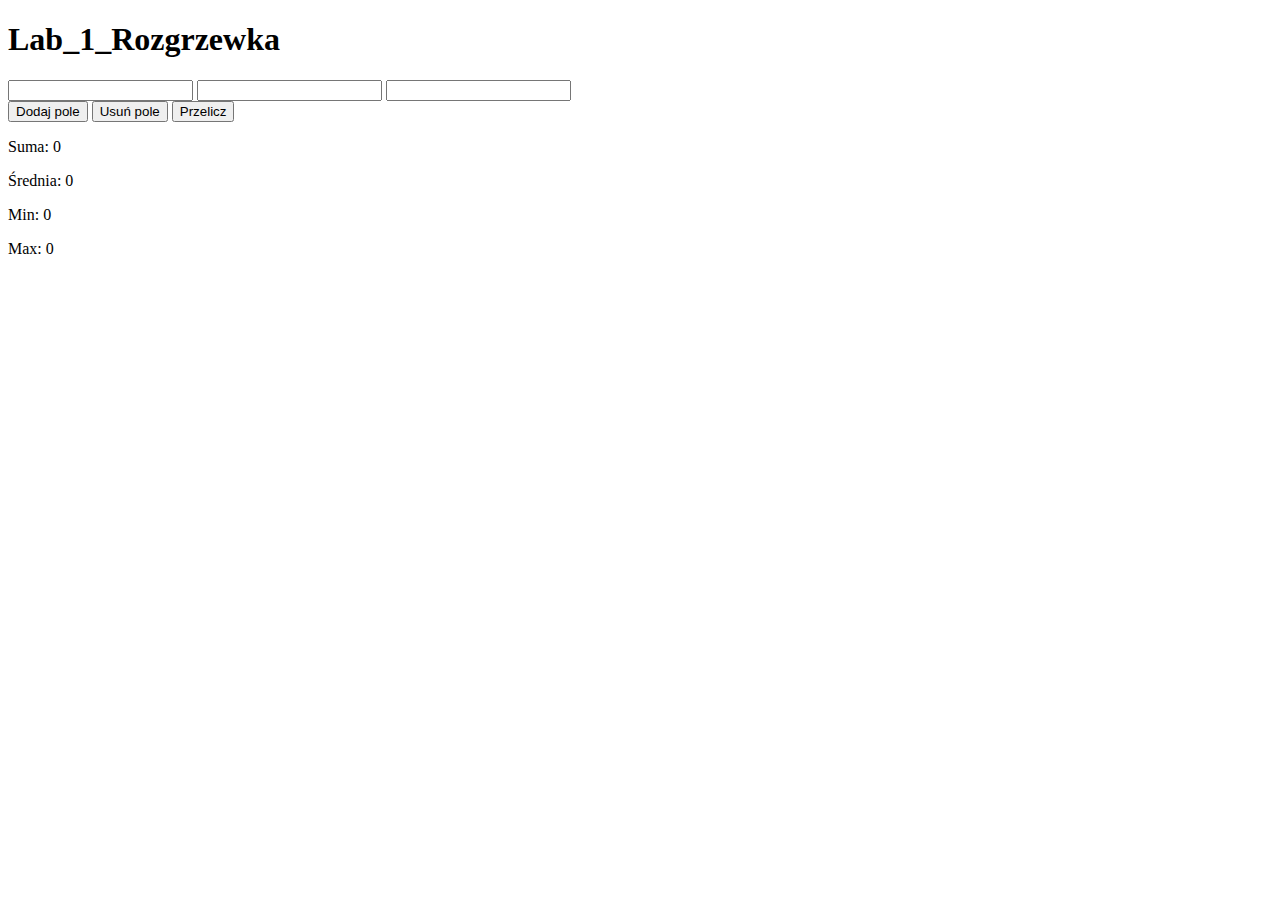
==== Laboratoria_1/Index.html @ 78875ed7 "Dodanie folderu Laboratoria_1" ====
<!DOCTYPE html>
<html>
<head>
    <title>Lab_1_Rozgrzewka</title>
</head>
<body>
    <h1>Lab_1_Rozgrzewka</h1>

    <!-- Div do przechowywania pól tekstowych -->
    <div id="inputs">
        <input type="text" class="number" oninput="calculate()" />
        <input type="text" class="number" oninput="calculate()" />
        <input type="text" class="number" oninput="calculate()" />
    </div>
    
    <!-- Przycisk do dodawania nowych pól tekstowych -->
    <button id="addInput">Dodaj pole</button>
    
    <!-- Przycisk do usuwania ostatniego pola tekstowego -->
    <button id="removeInput">Usuń pole</button>
    
    <!-- Przycisk do przeliczania wyników -->
    <button id="calculate">Przelicz</button>
    
    <!-- Wyniki obliczeń -->
    <div id="results">
        <p>Suma: <span id="sum">0</span></p>
        <p>Średnia: <span id="average">0</span></p>
        <p>Min: <span id="min">0</span></p>
        <p>Max: <span id="max">0</span></p>
    </div>

    <script src="main.js"></script>
</body>
</html>
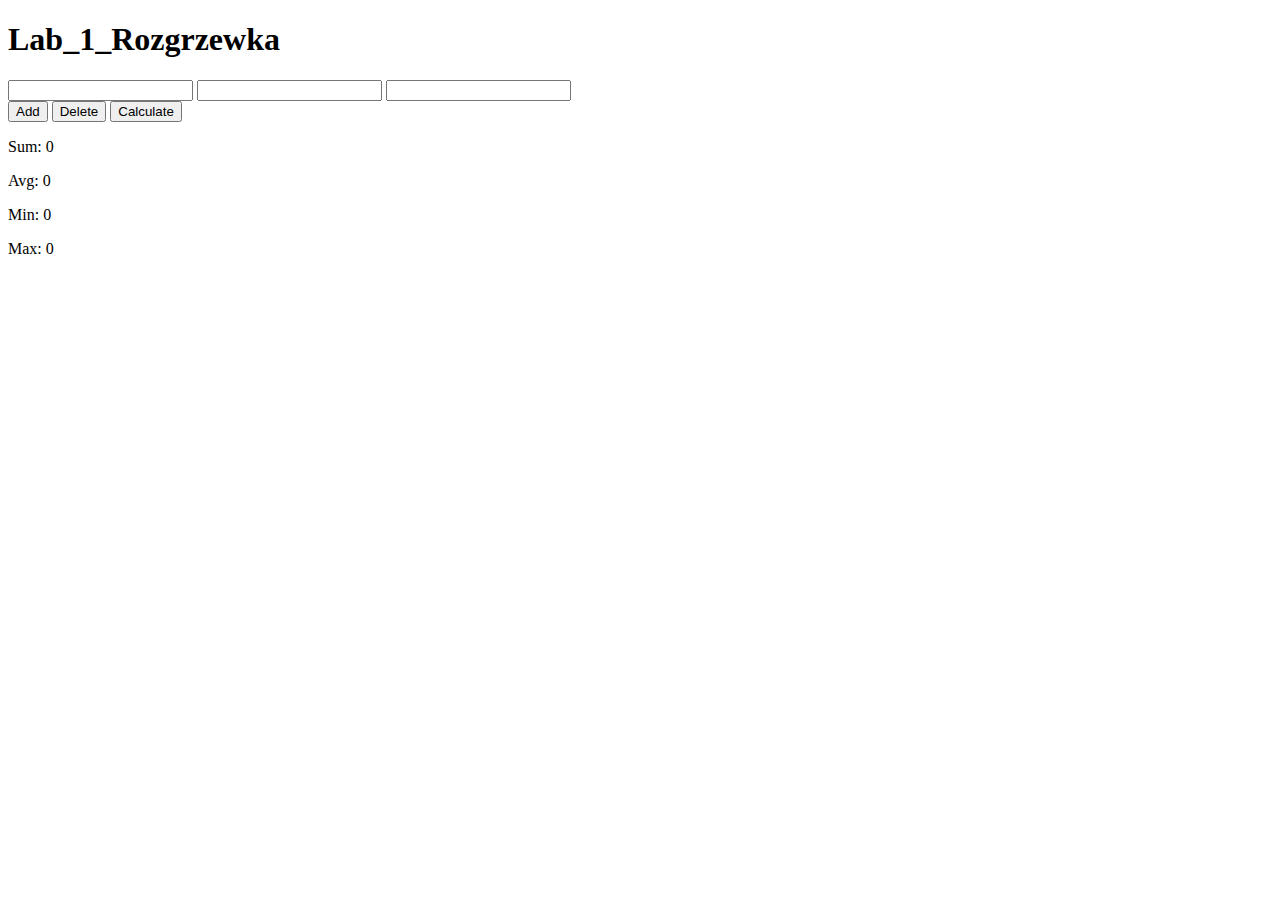
==== commit fd94b534: "Update task number 1 and 2" ====
--- a/Laboratoria_1/Index.html
+++ b/Laboratoria_1/Index.html
@@ -6,26 +6,26 @@
 <body>
     <h1>Lab_1_Rozgrzewka</h1>
 
-    <!-- Div do przechowywania pól tekstowych -->
+ 
     <div id="inputs">
         <input type="text" class="number" oninput="calculate()" />
         <input type="text" class="number" oninput="calculate()" />
         <input type="text" class="number" oninput="calculate()" />
     </div>
     
-    <!-- Przycisk do dodawania nowych pól tekstowych -->
-    <button id="addInput">Dodaj pole</button>
+   
+    <button id="addInput">Add</button>
     
-    <!-- Przycisk do usuwania ostatniego pola tekstowego -->
-    <button id="removeInput">Usuń pole</button>
     
-    <!-- Przycisk do przeliczania wyników -->
-    <button id="calculate">Przelicz</button>
+    <button id="removeInput">Delete</button>
     
-    <!-- Wyniki obliczeń -->
+    
+    <button id="calculate">Calculate</button>
+    
+   
     <div id="results">
-        <p>Suma: <span id="sum">0</span></p>
-        <p>Średnia: <span id="average">0</span></p>
+        <p>Sum: <span id="sum">0</span></p>
+        <p>Avg: <span id="average">0</span></p>
         <p>Min: <span id="min">0</span></p>
         <p>Max: <span id="max">0</span></p>
     </div>
